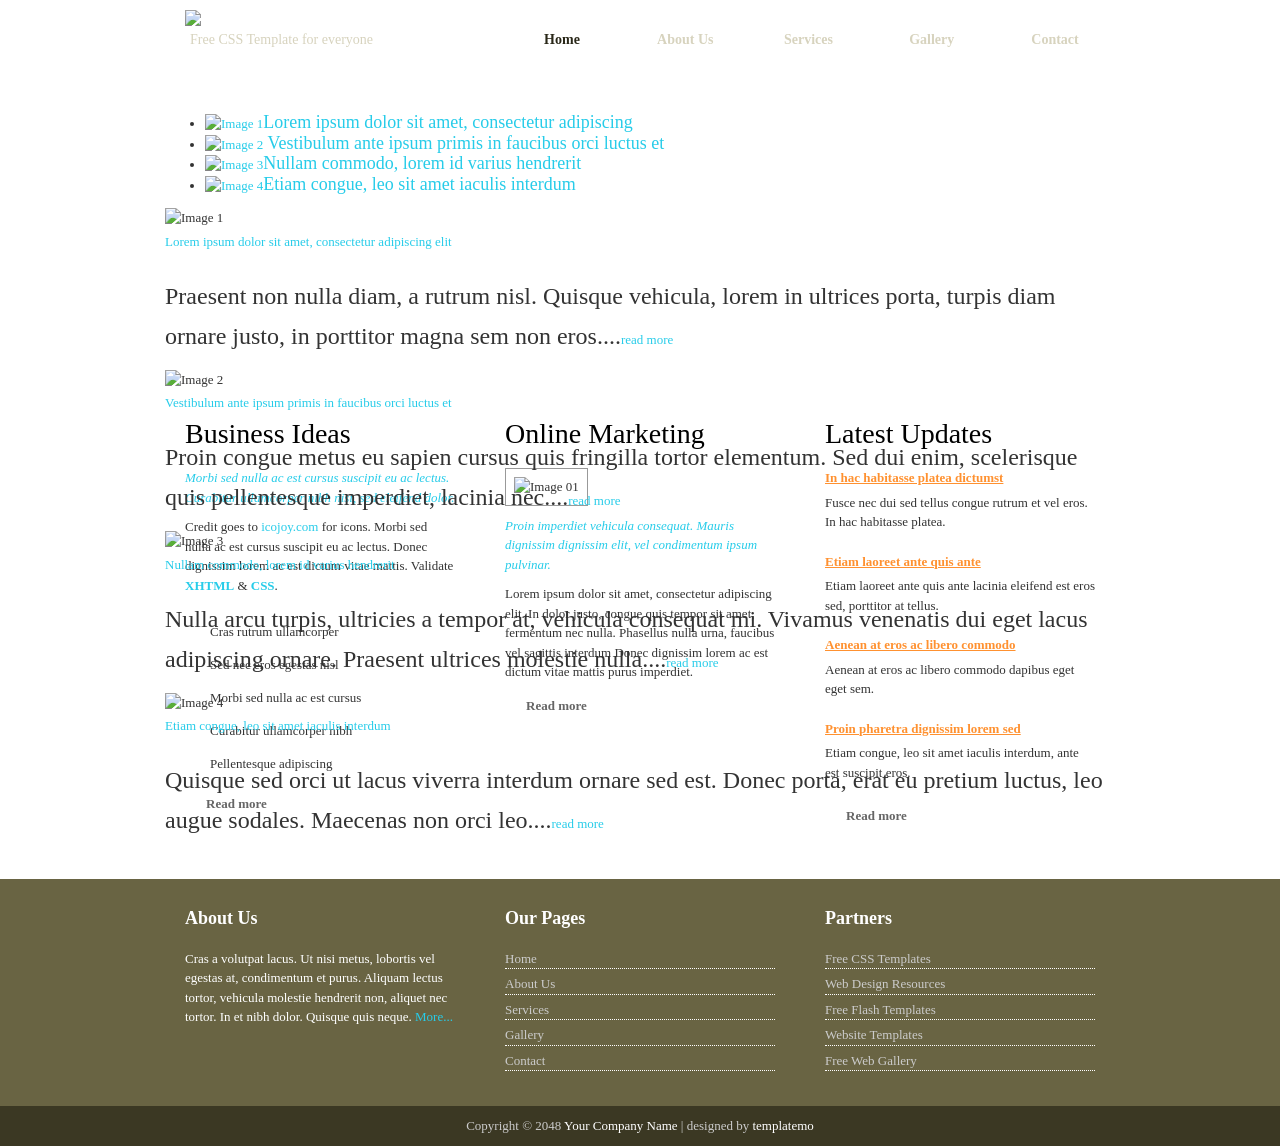
==== index.html @ fa7cc588 "Add files via upload" ====
<!DOCTYPE html PUBLIC "-//W3C//DTD XHTML 1.0 Transitional//EN" "http://www.w3.org/TR/xhtml1/DTD/xhtml1-transitional.dtd">
<html xmlns="http://www.w3.org/1999/xhtml">
<head>
<meta http-equiv="Content-Type" content="text/html; charset=utf-8" />
<title>Stable Business Template by templatemo.com</title>
<meta name="keywords" content="" />
<meta name="description" content="" />
<link href="templatemo_style.css" rel="stylesheet" type="text/css" />
<link href="content_slider_style.css" rel="stylesheet" type="text/css" />

<script type="text/javascript" src="js/jquery.1.3.2.min.js" ></script>
<script type="text/javascript" src="js/jquery-ui.min.js" ></script>
<script type="text/javascript">
	$(document).ready(function(){
		$("#featured > ul").tabs({fx:{opacity: "toggle"}}).tabs("rotate", 3000, true);
	});
</script>
<!-- templatemo 319 stable business -->
<!-- 
Stable Business Template 
http://www.templatemo.com/preview/templatemo_319_stable_business 
-->
</head>
<body> 

<div id="templatemo_header">

    <div id="header_left">
        
        <div id="site_title">
            
            <a href="#"><img src="images/templatemo_logo.png" alt="logo" /><span>Free CSS Template for everyone</span></a>
            
        </div> <!-- end of site_title -->

    </div>
    
    <div id="header_right">
    
        <div id="templatemo_menu">
            
            <ul>
                <li><a href="index.html" class="current">Home</a></li>
                <li><a href="about.html">About Us</a></li>
                <li><a href="services.html">Services</a></li>
                <li><a href="gallery.html">Gallery</a></li>
                <li class="last"><a href="contact.html">Contact</a></li>
            </ul>    	
        
        </div> <!-- end of templatemo_menu -->
        
    </div>

    <div class="cleaner"></div>
</div>

<div id="templatemo_featured_content_wrapper">
	<div id="templatemo_featured_content">
    
		<div id="featured">
			<ul class="ui-tabs-nav">
				<li class="ui-tabs-nav-item ui-tabs-selected" id="nav-fragment-1"><a href="#fragment-1"><img src="images/content_slider/image1-small.jpg" alt="Image 1" /><span>Lorem ipsum dolor sit amet, consectetur adipiscing</span></a></li>
				<li class="ui-tabs-nav-item" id="nav-fragment-2"><a href="#fragment-2"><img src="images/content_slider/image2-small.jpg" alt="Image 2" /><span> Vestibulum ante ipsum primis in faucibus orci luctus et</span></a></li>
				<li class="ui-tabs-nav-item" id="nav-fragment-3"><a href="#fragment-3"><img src="images/content_slider/image3-small.jpg" alt="Image 3" /><span>Nullam commodo, lorem id varius hendrerit</span></a></li>
				<li class="ui-tabs-nav-item" id="nav-fragment-4"><a href="#fragment-4"><img src="images/content_slider/image4-small.jpg" alt="Image 4" /><span>Etiam congue, leo sit amet iaculis interdum</span></a></li>
			</ul>

			<!-- First Content -->
			<div id="fragment-1" class="ui-tabs-panel" style="">
				<img src="images/content_slider/image1.jpg" alt="Image 1" />
				<div class="info">
					<h2><a href="#">Lorem ipsum dolor sit amet, consectetur adipiscing elit</a></h2>
					<p>Praesent non nulla diam, a rutrum nisl. Quisque vehicula, lorem in ultrices porta, turpis diam ornare justo, in porttitor magna sem non eros....<a href="#" >read more</a></p>
				</div>
			</div>

			<!-- Second Content -->
			<div id="fragment-2" class="ui-tabs-panel ui-tabs-hide" style="">
				<img src="images/content_slider/image2.jpg" alt="Image 2" />
				<div class="info">
					<h2><a href="#">Vestibulum ante ipsum primis in faucibus orci luctus et</a></h2>
					<p>Proin congue metus eu sapien cursus quis fringilla tortor elementum. Sed dui enim, scelerisque quis pellentesque imperdiet, lacinia nec....<a href="#" >read more</a></p>
				</div>
			</div>

			<!-- Third Content -->
			<div id="fragment-3" class="ui-tabs-panel ui-tabs-hide" style="">
				<img src="images/content_slider/image3.jpg" alt="Image 3" />
				<div class="info">
					<h2><a href="#">Nullam commodo, lorem id varius hendrerit</a></h2>
					<p>Nulla arcu turpis, ultricies a tempor at, vehicula consequat mi. Vivamus venenatis dui eget lacus adipiscing ornare. Praesent ultrices molestie nulla....<a href="#" >read more</a></p>
				</div>
			</div>

			<!-- Fourth Content -->
			<div id="fragment-4" class="ui-tabs-panel ui-tabs-hide" style="">
				<img src="images/content_slider/image4.jpg" alt="Image 4" />
				<div class="info">
					<h2><a href="#">Etiam congue, leo sit amet iaculis interdum</a></h2>
					<p>Quisque sed orci ut lacus viverra interdum ornare sed est. Donec porta, erat eu pretium luctus, leo augue sodales. Maecenas non orci leo....<a href="#" >read more</a></p>
				</div>
			</div>
    
		</div>
		
	</div>
	
</div>

<div id="templatemo_content_wrapper">
	
    <div id="content_wo_sb">
    	
        <div class="col_w270">
       
            <h2>Business <span>Ideas</span></h2>
            <p><em>Morbi sed nulla ac est cursus suscipit eu ac lectus. Curabitur  ullamcorper nibh nisi, sed eleifend dolor.</em></p>
            <p>Credit goes to <a href="http://www.icojoy.com/articles/46/" target="_blank">icojoy.com</a> for icons. Morbi sed nulla ac est cursus suscipit eu ac lectus.  Donec dignissim lorem ac est dictum vitae mattis. Validate <a href="http://validator.w3.org/check?uri=referer" rel="nofollow"><strong>XHTML</strong></a> &amp; <a href="http://jigsaw.w3.org/css-validator/check/referer" rel="nofollow"><strong>CSS</strong></a>.</p>
            
            <ul class="templatemo_list">
				<li>Cras rutrum ullamcorper </li>
                <li>Sed nec eros egestas nisl </li>
                <li>Morbi sed nulla ac est cursus </li>
                <li>Curabitur ullamcorper nibh </li>
                <li>Pellentesque adipiscing </li>                        
            </ul>
			
            <div class="cleaner"></div>
            <div class="button"><a href="services.html">Read more</a></div> 
            
        </div>
        <div class="col_w270">
        	
            <h2>Online Marketing</h2>
                <div class="image_wrapper"><img width="240" height="110" src="images/templatemo_image_01.jpg" alt="Image 01" /></div>
                <p><em>Proin imperdiet vehicula consequat. Mauris dignissim dignissim elit, vel condimentum ipsum pulvinar.</em></p>
                <p>Lorem ipsum dolor sit amet, consectetur adipiscing elit. In dolor justo, congue quis tempor sit amet, fermentum nec nulla. Phasellus nulla urna, faucibus vel sagittis interdum Donec dignissim lorem ac est dictum vitae mattis purus imperdiet. </p>
                <div class="button"><a href="about.html">Read more</a></div>
            
        </div>
        <div class="col_w270 col_w270_last">
        
            <h2>Latest Updates</h2>
            <div class="sb_news_box">
            <h6><a href="#">In hac habitasse platea dictumst</a></h6>
            Fusce nec dui sed tellus congue rutrum et vel eros. In hac habitasse platea.
            <div class="cleaner"></div>
            </div>
            <div class="sb_news_box">
            <h6><a href="#">Etiam laoreet ante quis ante</a></h6>
            Etiam laoreet ante quis ante lacinia eleifend est eros sed, porttitor at tellus.
            <div class="cleaner"></div>
            </div>
            <div class="sb_news_box">
            <h6><a href="#">Aenean at eros ac libero commodo</a></h6>
            Aenean at eros ac libero commodo dapibus eget eget sem.
            <div class="cleaner"></div>
            </div>
            <div class="sb_news_box">
            <h6><a href="#">Proin pharetra dignissim lorem sed</a></h6>
            Etiam congue, leo sit amet iaculis interdum, ante est suscipit eros.
            <div class="cleaner"></div>
            </div>
            
            <div class="button"><a href="#">Read more</a></div>
        
        </div>
        
        <div class="cleaner"></div>
        
    </div>

</div>

<div id="templatemo_footer_wrapper">

	<div id="templatemo_footer">
    
        <div class="col_w270">
        	<h4>About Us</h4>
            <p>Cras a volutpat lacus. Ut nisi metus, lobortis vel egestas at, condimentum et purus. Aliquam lectus tortor, vehicula molestie hendrerit non, aliquet nec tortor. In et nibh dolor. Quisque quis neque. <a href="about.html">More...</a></p>
        </div>
    	
        <div class="col_w270">
		
        	<h4>Our Pages</h4>
        	<ul>
                <li><a href="index.html">Home</a></li>
                <li><a href="about.html">About Us</a></li>
                <li><a href="services.html">Services</a></li>
                <li><a href="gallery.html">Gallery</a></li>
                <li><a href="contact.html" class="last">Contact</a></li>
            </ul>  
 
        </div>
        
        <div class="col_w270 col_w270_last">
		
        	<h4>Partners</h4>
        	<ul>
                <li><a href="#">Free CSS Templates</a></li>
                <li><a href="#">Web Design Resources</a></li>
            	<li><a href="#">Free Flash Templates</a></li>
                <li><a href="#">Website Templates</a></li>
                <li><a href="#">Free Web Gallery</a></li>
            </ul>    
 
        </div>
        
        <div class="cleaner"></div>
    </div>

</div>

<div id="templatemo_copyright_wrapper">
	<div id="templatemo_copyright">
    
        Copyright © 2048 <a href="#">Your Company Name</a> | designed by <a rel="nofollow" href="http://www.templatemo.com">templatemo</a>
    
    </div>
</div>

</body>
</html>
---- templatemo_style.css ----
/*
Credit: http://www.templatemo.com
*/
body {
	margin: 0px;
	padding: 0px;
	color: #333;
	font-family: Georgia, "Times New Roman", Times, serif;
	font-size: 13px;
	line-height:1.5em; 
	background-color: #fff;
	background-image: url(images/templatemo_body.jpg);
	background-repeat: repeat-x;
	background-position: top;
}

a, a:link, a:visited {
	font-size:13px;
		color: #27cce9;
		text-decoration: none;
	}
	
a, a:link span, a:visited span {
		font-size: 18px;
	}
	
	a:hover {
	text-decoration: underline;
}

p { margin: 0px; padding: 0 0 10px 0; }

img { border: none; }

h1 { font-size: 40px; font-weight: bold; margin: 0 0 30px 0; padding: 5px 0; color: #000; }
h2 { font-size: 28px; font-weight: normal; line-height: 28px; margin: 0 0 20px 0; padding: 0; color: #000; }
h3 { font-size: 21px; margin: 0 0 10px 0; padding: 0; padding: 0; font-weight: normal; }
h4 { font-size: 18px; margin: 0 0 20px 0; padding: 0; color: #333;}
h5 { font-size: 16px; margin: 0 0 10px 0; padding: 0; color:#fff; }
h6 { font-size: 14px; margin: 0 0 5px 0; padding: 0; color:#000;}

.cleaner { clear: both; width: 100%; height: 0px; font-size: 0px;  }
.cleaner_h10 { clear: both; width:100%; height: 10px; }
.cleaner_h20 { clear: both; width:100%; height: 20px; }
.cleaner_h30 { clear: both; width:100%; height: 30px; }
.cleaner_h40 { clear: both; width:100%; height: 40px; }
.cleaner_h50 { clear: both; width:100%; height: 50px; }
.cleaner_h60 { clear: both; width:100%; height: 60px; }

.float_l {
	float: left;
}

.float_r {
	float: right;
}

.image_wrapper {
	display: inline-block;
	padding: 8px;
	border: 1px solid #999;
	background: #ffffff;
	margin-bottom: 10px;
}
.fl_img {
	float: left;
	margin: 3px 30px 15px 0;
}
.fr_img {
	float: right;
	margin: 3px 0 15px 15px;
}

blockquote { font-style: italic; margin-left: 10px;}
cite { font-weight: bold; color:#3b3823; }
cite span { color: #696443; }
em { color: #27cce9; }

.templatemo_list {
	margin: 20px 0;
	padding: 0;
	list-style: none;
}

.templatemo_list li {
	background: transparent url(images/templatemo_list.png) no-repeat scroll 0 0px;
	margin:0 0 20px;
	padding:0 0 0 25px;
	line-height: 1em;
}

.button a {
	clear: both;
	display: block;
	width: 103px;
	height: 23px;
	padding: 4px 0 0 0;
	background: url(images/templatemo_button.png) no-repeat;

	color: #666;
	font-weight: bold;
	text-align: center;
	text-decoration: none;
}

.button a:hover {
	color: #000;
	background: url(images/templatemo_button_hover.png) no-repeat;
}

/* header */

#templatemo_header {
	width: 950px;
	height: 90px;
	padding: 0 10px;
	margin: 0 auto;
}


#templatemo_header  #site_title {
	float: left;
	width: 250px;
	padding: 10px 0 0 20px;
}

#templatemo_header  #site_title a{
	margin: 0px;
	padding: 0px;
	font-size: 30px;
	color: #ffffff;
	font-weight: normal;
	text-decoration: none;
}

#templatemo_header  #site_title a span {
	display: block;
	text-align: left;
	font-size: 14px;
	color: #d7d3be;
	font-weight: normal;
	margin-left: 5px;
}

/* menu */

#templatemo_menu {
	float: right;
	height: 90px;
	display: inline-block;
}

#templatemo_menu ul {
	margin: 0;
	padding: 0;
	list-style: none;
}

#templatemo_menu li {
	padding: 0px;
	margin: 0px;
	display: inline-block;
}

#templatemo_menu ul li a {
	float: left;
	display: block;
	height: 60px;
	width: 120px;
	padding-top: 30px;
	font-size: 14px;
	color: #d7d3be;	

	text-align: center;
	text-decoration: none;
	font-weight: bold;
	outline: none;
	border: none;
}

#templatemo_menu ul li a:hover,  #templatemo_menu ul li .current {
	color: #292718;
	background: url(images/templatemo_menu_hover.jpg) center top no-repeat;
}

#templatemo_menu ul .last {
	background: none;
}
/* end of menu */

/* end of header */

/* featured content */

#templatemo_featured_content_wrapper {
	width: 100%;
	height: 280px;
	margin: 0 auto;
	background: url(images/templatemo_slider.jpg) no-repeat center top;
}

#templatemo_featured_content {
	width: 950px;
	height: 280px;
	margin: 0 auto;
	padding: 10px;
}

#templatemo_featured_content p {
	font-size: 24px;
	line-height: 40px;
}

/* end of featured content */

/* content */

#templatemo_content_wrapper {
	clear: both;
	width: 950px;
	margin: 0 auto;
	padding: 30px 10px;
}

#content_wo_sb {
	clear: both;
	padding: 20px;
}

#content {
	float: left;
	width: 560px;
	padding: 0 20px 30px;	
}

#content p {
	text-align: justify;
}

#sidebar {
	float: right;
	width: 280px;
	margin: 0 20px 0 30px;
}

.col_w270 {
	float: left;
	width: 270px;
	margin-right: 50px;
}

.col_w270_last {
	margin-right: 0;
}

.col_w425 {
	width: 430px;
}

.sb_news_box {
	margin-bottom: 20px;
}

.sb_news_box a {
	text-decoration: none;
}

.sb_news_box h6 a {
	color: #ff9130;
	text-decoration: underline;
}

.service_box {
	width: 240px;
	margin-bottom: 60px;
}

.service_box img {
	float: left;
	width: 24px;
	height: 24px;
}

.service_box .sb_right {
	float: right;
	width: 200px;
}

/* gallery */
#gallery {
		clear: both;
		margin-top: 30px;
	}
	#gallery ul { list-style: none; margin: 0; padding: 0; }
	#gallery ul li {
		float: left;
		display: block; 
		padding: 0;
		margin: 0;
		width: 270px;
		margin: 0 50px 35px 0;
	}
	
	#gallery ul .right_most {
		margin: 0 0 35px 0;
	}
	
	#gallery ul li h5 {
		color: #333;
		margin-bottom: 15px;
	}
	 
	#gallery ul img {
		width: 260px;
		height: 130px;
		border: 5px solid #ccc;
		margin-bottom: 10px;
	}
	
	#gallery ul .more {
		color: #27cce9;
		text-decoration: none;
	}
	
	#gallery ul .more span {
		font-size: 18px;
	}
	
/* end of gallery */

#contact_form {
	padding: 0;
}

#contact_form form {
	margin: 0px;
	padding: 0px;
}

#contact_form form .input_field {
	width: 350px;
	padding: 5px;
	background: #fff;
	border: 1px solid #ccc;
	font-size: 12px;
	font-family: Tahoma, Geneva, sans-serif;
}

#contact_form form label {
	display: block;
	width: 100px;
	margin-right: 10px;
	margin-bottom: 5px;
	font-size: 14px;
	color: #333;
}

#contact_form form textarea {
	width: 420px;
	height: 180px;
	padding: 5px;
	background: #fff;
	border: 1px solid #ccc;
	font-size: 12px;
	font-family: Tahoma, Geneva, sans-serif;
}

#contact_form form .submit_btn {
	width: 102px;
	height: 27px;
	padding: 1px 0 5px 0;
	border: none;
	color: #666;
	cursor: pointer;
	background: url(images/templatemo_button.png) no-repeat;
}

#contact_form form .submit_btn:hover {
	color: #000;
	background: url(images/templatemo_button_hover.png) no-repeat;
}

/* end of featured content */

/* footer */

#templatemo_footer_wrapper {
	width: 100%;
	background: #696443 url(images/templatemo_footer.jpg) repeat-x top;
}

#templatemo_footer {
	width: 910px;
	margin: 0 auto;
	padding: 30px;
	color: #fff;
}

#templatemo_footer h4 {
	color: #fff;
}

#templatemo_footer ul { padding: 0; margin: 0; list-style: none; }

#templatemo_footer li { padding: 0; margin: 0 0 5px 0; }

#templatemo_footer li a {
	display: block;
	color: #ccc;
	text-decoration: none;
	 border-bottom: 1px dotted #fff;
}

#templatemo_footer li a:hover {
	color: #fff;
}

#templatemo_footer .last {
	padding-right: 0;
}

/* end of featured content */

/* copyright */

#templatemo_copyright_wrapper {
	width: 100%;
	color: #ccc;
	background: #3b3823 url(images/templatemo_copyright.jpg) repeat-x top;
}

#templatemo_copyright {
	width: 910px;
	margin: 0 auto;
	text-align: center;
	padding: 10px 30px;
}

#templatemo_copyright a {
	color: #fff;
}
/* end of copyright */
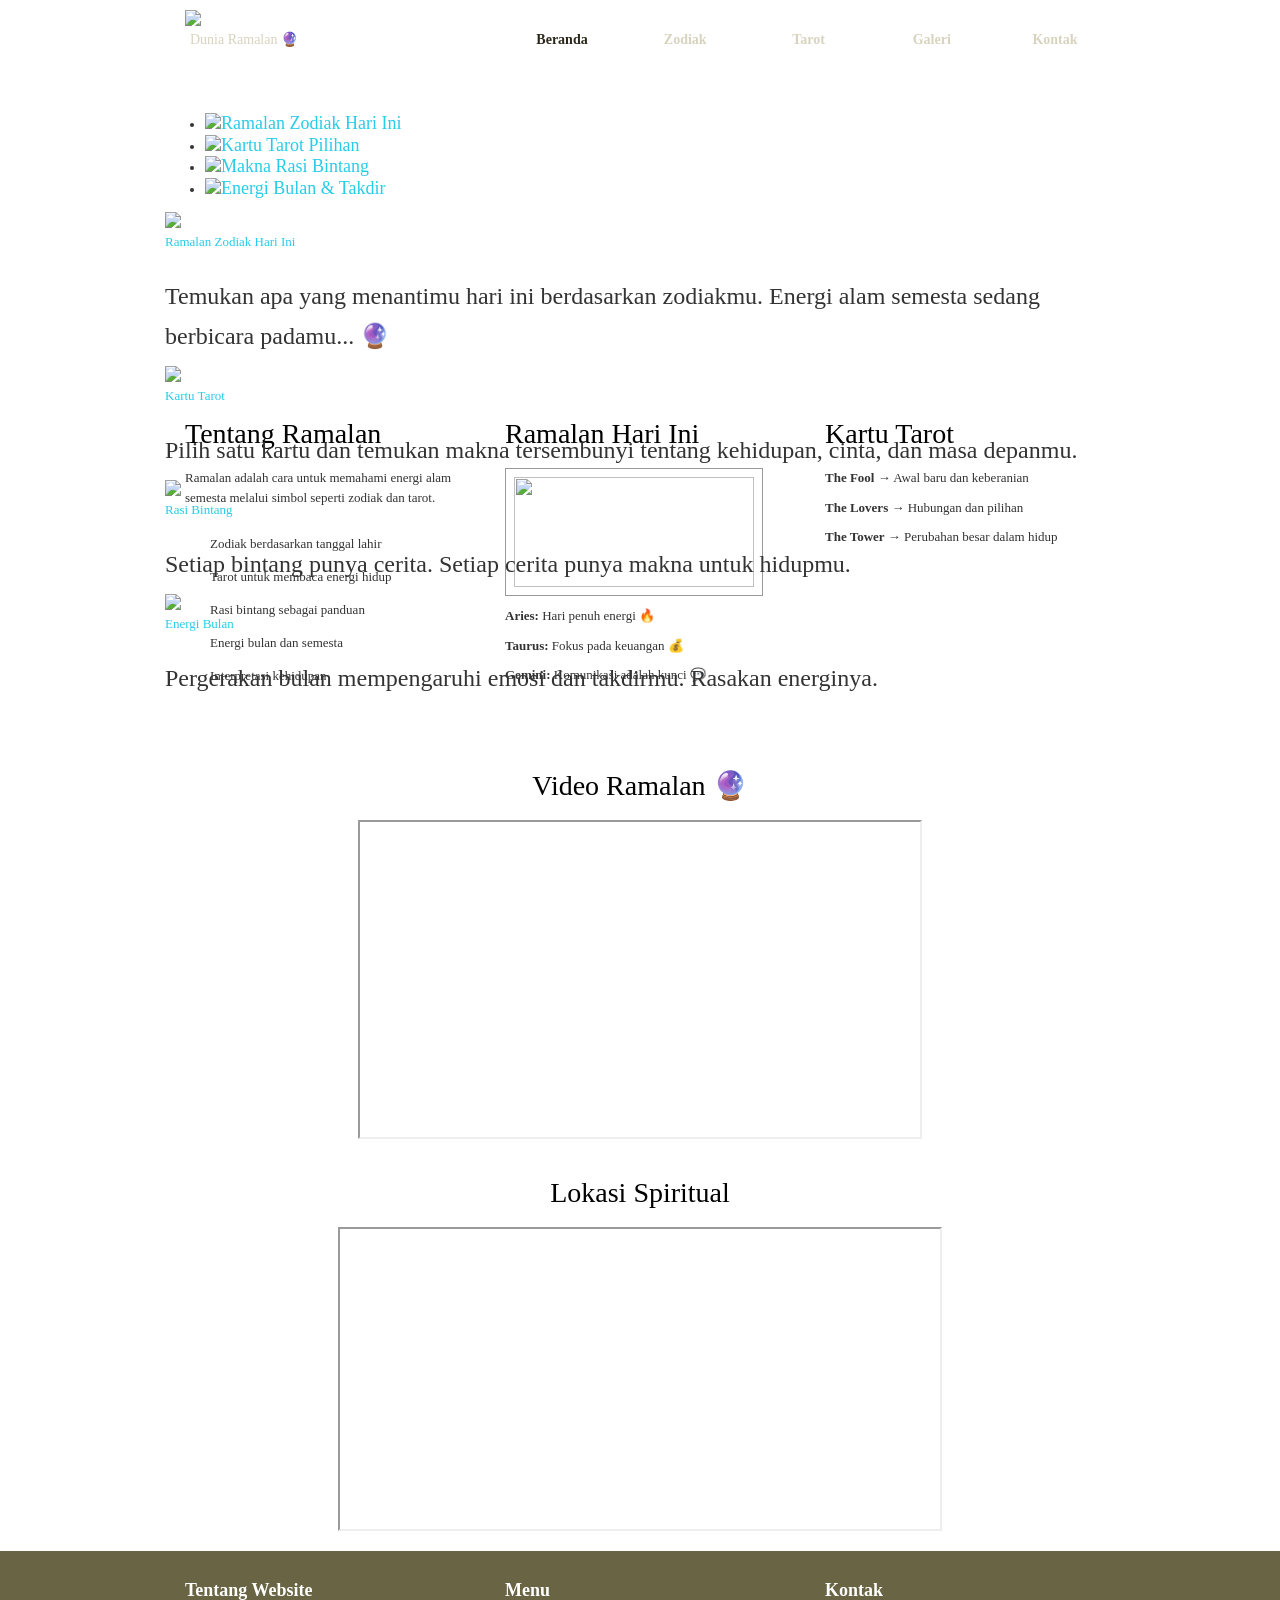
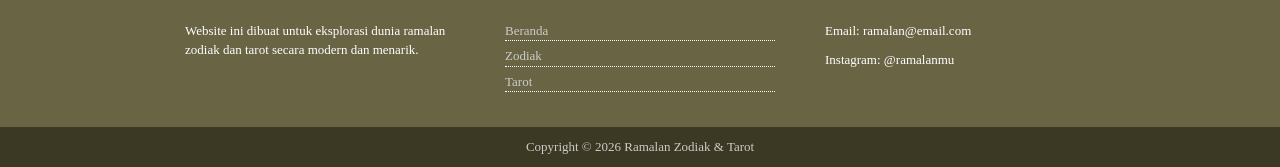
==== commit b1b93534: "Update index.html" ====
--- a/index.html
+++ b/index.html
@@ -2,9 +2,8 @@
 <html xmlns="http://www.w3.org/1999/xhtml">
 <head>
 <meta http-equiv="Content-Type" content="text/html; charset=utf-8" />
-<title>Stable Business Template by templatemo.com</title>
-<meta name="keywords" content="" />
-<meta name="description" content="" />
+<title>Ramalan Zodiak & Tarot</title>
+
 <link href="templatemo_style.css" rel="stylesheet" type="text/css" />
 <link href="content_slider_style.css" rel="stylesheet" type="text/css" />
 
@@ -15,210 +14,170 @@
 		$("#featured > ul").tabs({fx:{opacity: "toggle"}}).tabs("rotate", 3000, true);
 	});
 </script>
-<!-- templatemo 319 stable business -->
-<!-- 
-Stable Business Template 
-http://www.templatemo.com/preview/templatemo_319_stable_business 
--->
+
 </head>
+
 <body> 
 
 <div id="templatemo_header">
 
     <div id="header_left">
-        
         <div id="site_title">
-            
-            <a href="#"><img src="images/templatemo_logo.png" alt="logo" /><span>Free CSS Template for everyone</span></a>
-            
-        </div> <!-- end of site_title -->
-
+            <a href="#">
+            <img src="images/logo.png" alt="logo" />
+            <span>Dunia Ramalan 🔮</span>
+            </a>
+        </div>
     </div>
     
     <div id="header_right">
-    
         <div id="templatemo_menu">
-            
             <ul>
-                <li><a href="index.html" class="current">Home</a></li>
-                <li><a href="about.html">About Us</a></li>
-                <li><a href="services.html">Services</a></li>
-                <li><a href="gallery.html">Gallery</a></li>
-                <li class="last"><a href="contact.html">Contact</a></li>
+                <li><a href="index.html" class="current">Beranda</a></li>
+                <li><a href="zodiak.html">Zodiak</a></li>
+                <li><a href="tarot.html">Tarot</a></li>
+                <li><a href="gallery.html">Galeri</a></li>
+                <li class="last"><a href="contact.html">Kontak</a></li>
             </ul>    	
-        
-        </div> <!-- end of templatemo_menu -->
-        
+        </div>
     </div>
 
     <div class="cleaner"></div>
 </div>
 
+<!-- SLIDER -->
 <div id="templatemo_featured_content_wrapper">
 	<div id="templatemo_featured_content">
     
 		<div id="featured">
 			<ul class="ui-tabs-nav">
-				<li class="ui-tabs-nav-item ui-tabs-selected" id="nav-fragment-1"><a href="#fragment-1"><img src="images/content_slider/image1-small.jpg" alt="Image 1" /><span>Lorem ipsum dolor sit amet, consectetur adipiscing</span></a></li>
-				<li class="ui-tabs-nav-item" id="nav-fragment-2"><a href="#fragment-2"><img src="images/content_slider/image2-small.jpg" alt="Image 2" /><span> Vestibulum ante ipsum primis in faucibus orci luctus et</span></a></li>
-				<li class="ui-tabs-nav-item" id="nav-fragment-3"><a href="#fragment-3"><img src="images/content_slider/image3-small.jpg" alt="Image 3" /><span>Nullam commodo, lorem id varius hendrerit</span></a></li>
-				<li class="ui-tabs-nav-item" id="nav-fragment-4"><a href="#fragment-4"><img src="images/content_slider/image4-small.jpg" alt="Image 4" /><span>Etiam congue, leo sit amet iaculis interdum</span></a></li>
+				<li><a href="#fragment-1"><img src="images/zodiak1.jpg" /><span>Ramalan Zodiak Hari Ini</span></a></li>
+				<li><a href="#fragment-2"><img src="images/tarot1.jpg" /><span>Kartu Tarot Pilihan</span></a></li>
+				<li><a href="#fragment-3"><img src="images/bintang.jpg" /><span>Makna Rasi Bintang</span></a></li>
+				<li><a href="#fragment-4"><img src="images/bulan.jpg" /><span>Energi Bulan & Takdir</span></a></li>
 			</ul>
 
-			<!-- First Content -->
-			<div id="fragment-1" class="ui-tabs-panel" style="">
-				<img src="images/content_slider/image1.jpg" alt="Image 1" />
+			<div id="fragment-1" class="ui-tabs-panel">
+				<img src="images/zodiak1.jpg" />
 				<div class="info">
-					<h2><a href="#">Lorem ipsum dolor sit amet, consectetur adipiscing elit</a></h2>
-					<p>Praesent non nulla diam, a rutrum nisl. Quisque vehicula, lorem in ultrices porta, turpis diam ornare justo, in porttitor magna sem non eros....<a href="#" >read more</a></p>
+					<h2><a href="#">Ramalan Zodiak Hari Ini</a></h2>
+					<p>Temukan apa yang menantimu hari ini berdasarkan zodiakmu. Energi alam semesta sedang berbicara padamu... 🔮</p>
 				</div>
 			</div>
 
-			<!-- Second Content -->
-			<div id="fragment-2" class="ui-tabs-panel ui-tabs-hide" style="">
-				<img src="images/content_slider/image2.jpg" alt="Image 2" />
+			<div id="fragment-2" class="ui-tabs-panel">
+				<img src="images/tarot1.jpg" />
 				<div class="info">
-					<h2><a href="#">Vestibulum ante ipsum primis in faucibus orci luctus et</a></h2>
-					<p>Proin congue metus eu sapien cursus quis fringilla tortor elementum. Sed dui enim, scelerisque quis pellentesque imperdiet, lacinia nec....<a href="#" >read more</a></p>
+					<h2><a href="#">Kartu Tarot</a></h2>
+					<p>Pilih satu kartu dan temukan makna tersembunyi tentang kehidupan, cinta, dan masa depanmu.</p>
 				</div>
 			</div>
 
-			<!-- Third Content -->
-			<div id="fragment-3" class="ui-tabs-panel ui-tabs-hide" style="">
-				<img src="images/content_slider/image3.jpg" alt="Image 3" />
+			<div id="fragment-3" class="ui-tabs-panel">
+				<img src="images/bintang.jpg" />
 				<div class="info">
-					<h2><a href="#">Nullam commodo, lorem id varius hendrerit</a></h2>
-					<p>Nulla arcu turpis, ultricies a tempor at, vehicula consequat mi. Vivamus venenatis dui eget lacus adipiscing ornare. Praesent ultrices molestie nulla....<a href="#" >read more</a></p>
+					<h2><a href="#">Rasi Bintang</a></h2>
+					<p>Setiap bintang punya cerita. Setiap cerita punya makna untuk hidupmu.</p>
 				</div>
 			</div>
 
-			<!-- Fourth Content -->
-			<div id="fragment-4" class="ui-tabs-panel ui-tabs-hide" style="">
-				<img src="images/content_slider/image4.jpg" alt="Image 4" />
+			<div id="fragment-4" class="ui-tabs-panel">
+				<img src="images/bulan.jpg" />
 				<div class="info">
-					<h2><a href="#">Etiam congue, leo sit amet iaculis interdum</a></h2>
-					<p>Quisque sed orci ut lacus viverra interdum ornare sed est. Donec porta, erat eu pretium luctus, leo augue sodales. Maecenas non orci leo....<a href="#" >read more</a></p>
+					<h2><a href="#">Energi Bulan</a></h2>
+					<p>Pergerakan bulan mempengaruhi emosi dan takdirmu. Rasakan energinya.</p>
 				</div>
 			</div>
     
 		</div>
-		
 	</div>
-	
 </div>
 
+<!-- CONTENT -->
 <div id="templatemo_content_wrapper">
-	
     <div id="content_wo_sb">
     	
         <div class="col_w270">
-       
-            <h2>Business <span>Ideas</span></h2>
-            <p><em>Morbi sed nulla ac est cursus suscipit eu ac lectus. Curabitur  ullamcorper nibh nisi, sed eleifend dolor.</em></p>
-            <p>Credit goes to <a href="http://www.icojoy.com/articles/46/" target="_blank">icojoy.com</a> for icons. Morbi sed nulla ac est cursus suscipit eu ac lectus.  Donec dignissim lorem ac est dictum vitae mattis. Validate <a href="http://validator.w3.org/check?uri=referer" rel="nofollow"><strong>XHTML</strong></a> &amp; <a href="http://jigsaw.w3.org/css-validator/check/referer" rel="nofollow"><strong>CSS</strong></a>.</p>
+            <h2>Tentang <span>Ramalan</span></h2>
+            <p>Ramalan adalah cara untuk memahami energi alam semesta melalui simbol seperti zodiak dan tarot.</p>
             
             <ul class="templatemo_list">
-				<li>Cras rutrum ullamcorper </li>
-                <li>Sed nec eros egestas nisl </li>
-                <li>Morbi sed nulla ac est cursus </li>
-                <li>Curabitur ullamcorper nibh </li>
-                <li>Pellentesque adipiscing </li>                        
+				<li>Zodiak berdasarkan tanggal lahir</li>
+                <li>Tarot untuk membaca energi hidup</li>
+                <li>Rasi bintang sebagai panduan</li>
+                <li>Energi bulan dan semesta</li>
+                <li>Interpretasi kehidupan</li>                        
             </ul>
-			
-            <div class="cleaner"></div>
-            <div class="button"><a href="services.html">Read more</a></div> 
-            
         </div>
+
         <div class="col_w270">
-        	
-            <h2>Online Marketing</h2>
-                <div class="image_wrapper"><img width="240" height="110" src="images/templatemo_image_01.jpg" alt="Image 01" /></div>
-                <p><em>Proin imperdiet vehicula consequat. Mauris dignissim dignissim elit, vel condimentum ipsum pulvinar.</em></p>
-                <p>Lorem ipsum dolor sit amet, consectetur adipiscing elit. In dolor justo, congue quis tempor sit amet, fermentum nec nulla. Phasellus nulla urna, faucibus vel sagittis interdum Donec dignissim lorem ac est dictum vitae mattis purus imperdiet. </p>
-                <div class="button"><a href="about.html">Read more</a></div>
-            
+            <h2>Ramalan Hari Ini</h2>
+            <div class="image_wrapper">
+                <img width="240" height="110" src="images/zodiak2.jpg" />
+            </div>
+            <p><b>Aries:</b> Hari penuh energi 🔥</p>
+            <p><b>Taurus:</b> Fokus pada keuangan 💰</p>
+            <p><b>Gemini:</b> Komunikasi adalah kunci 💬</p>
         </div>
+
         <div class="col_w270 col_w270_last">
-        
-            <h2>Latest Updates</h2>
-            <div class="sb_news_box">
-            <h6><a href="#">In hac habitasse platea dictumst</a></h6>
-            Fusce nec dui sed tellus congue rutrum et vel eros. In hac habitasse platea.
-            <div class="cleaner"></div>
-            </div>
-            <div class="sb_news_box">
-            <h6><a href="#">Etiam laoreet ante quis ante</a></h6>
-            Etiam laoreet ante quis ante lacinia eleifend est eros sed, porttitor at tellus.
-            <div class="cleaner"></div>
-            </div>
-            <div class="sb_news_box">
-            <h6><a href="#">Aenean at eros ac libero commodo</a></h6>
-            Aenean at eros ac libero commodo dapibus eget eget sem.
-            <div class="cleaner"></div>
-            </div>
-            <div class="sb_news_box">
-            <h6><a href="#">Proin pharetra dignissim lorem sed</a></h6>
-            Etiam congue, leo sit amet iaculis interdum, ante est suscipit eros.
-            <div class="cleaner"></div>
-            </div>
-            
-            <div class="button"><a href="#">Read more</a></div>
-        
-        </div>
-        
-        <div class="cleaner"></div>
-        
-    </div>
-
-</div>
-
-<div id="templatemo_footer_wrapper">
-
-	<div id="templatemo_footer">
-    
-        <div class="col_w270">
-        	<h4>About Us</h4>
-            <p>Cras a volutpat lacus. Ut nisi metus, lobortis vel egestas at, condimentum et purus. Aliquam lectus tortor, vehicula molestie hendrerit non, aliquet nec tortor. In et nibh dolor. Quisque quis neque. <a href="about.html">More...</a></p>
-        </div>
-    	
-        <div class="col_w270">
-		
-        	<h4>Our Pages</h4>
-        	<ul>
-                <li><a href="index.html">Home</a></li>
-                <li><a href="about.html">About Us</a></li>
-                <li><a href="services.html">Services</a></li>
-                <li><a href="gallery.html">Gallery</a></li>
-                <li><a href="contact.html" class="last">Contact</a></li>
-            </ul>  
- 
-        </div>
-        
-        <div class="col_w270 col_w270_last">
-		
-        	<h4>Partners</h4>
-        	<ul>
-                <li><a href="#">Free CSS Templates</a></li>
-                <li><a href="#">Web Design Resources</a></li>
-            	<li><a href="#">Free Flash Templates</a></li>
-                <li><a href="#">Website Templates</a></li>
-                <li><a href="#">Free Web Gallery</a></li>
-            </ul>    
- 
+            <h2>Kartu Tarot</h2>
+            <p><b>The Fool</b> → Awal baru dan keberanian</p>
+            <p><b>The Lovers</b> → Hubungan dan pilihan</p>
+            <p><b>The Tower</b> → Perubahan besar dalam hidup</p>
         </div>
         
         <div class="cleaner"></div>
     </div>
+</div>
 
+<!-- VIDEO -->
+<div style="text-align:center; padding:20px;">
+    <h2>Video Ramalan 🔮</h2>
+    <iframe width="560" height="315"
+    src="https://www.youtube.com/embed/8Qn_spdM5Zg">
+    </iframe>
+</div>
+
+<!-- MAP -->
+<div style="text-align:center; padding:20px;">
+    <h2>Lokasi Spiritual</h2>
+    <iframe src="https://maps.google.com/maps?q=bali&t=&z=13&ie=UTF8&iwloc=&output=embed" width="600" height="300"></iframe>
+</div>
+
+<!-- FOOTER -->
+<div id="templatemo_footer_wrapper">
+	<div id="templatemo_footer">
+    
+        <div class="col_w270">
+        	<h4>Tentang Website</h4>
+            <p>Website ini dibuat untuk eksplorasi dunia ramalan zodiak dan tarot secara modern dan menarik.</p>
+        </div>
+    	
+        <div class="col_w270">
+        	<h4>Menu</h4>
+        	<ul>
+                <li><a href="index.html">Beranda</a></li>
+                <li><a href="zodiak.html">Zodiak</a></li>
+                <li><a href="tarot.html">Tarot</a></li>
+            </ul>  
+        </div>
+        
+        <div class="col_w270 col_w270_last">
+        	<h4>Kontak</h4>
+        	<p>Email: ramalan@email.com</p>
+            <p>Instagram: @ramalanmu</p>
+        </div>
+        
+        <div class="cleaner"></div>
+    </div>
 </div>
 
 <div id="templatemo_copyright_wrapper">
 	<div id="templatemo_copyright">
-    
-        Copyright © 2048 <a href="#">Your Company Name</a> | designed by <a rel="nofollow" href="http://www.templatemo.com">templatemo</a>
-    
+        Copyright © 2026 Ramalan Zodiak & Tarot
     </div>
 </div>
 
 </body>
-</html>+</html>
